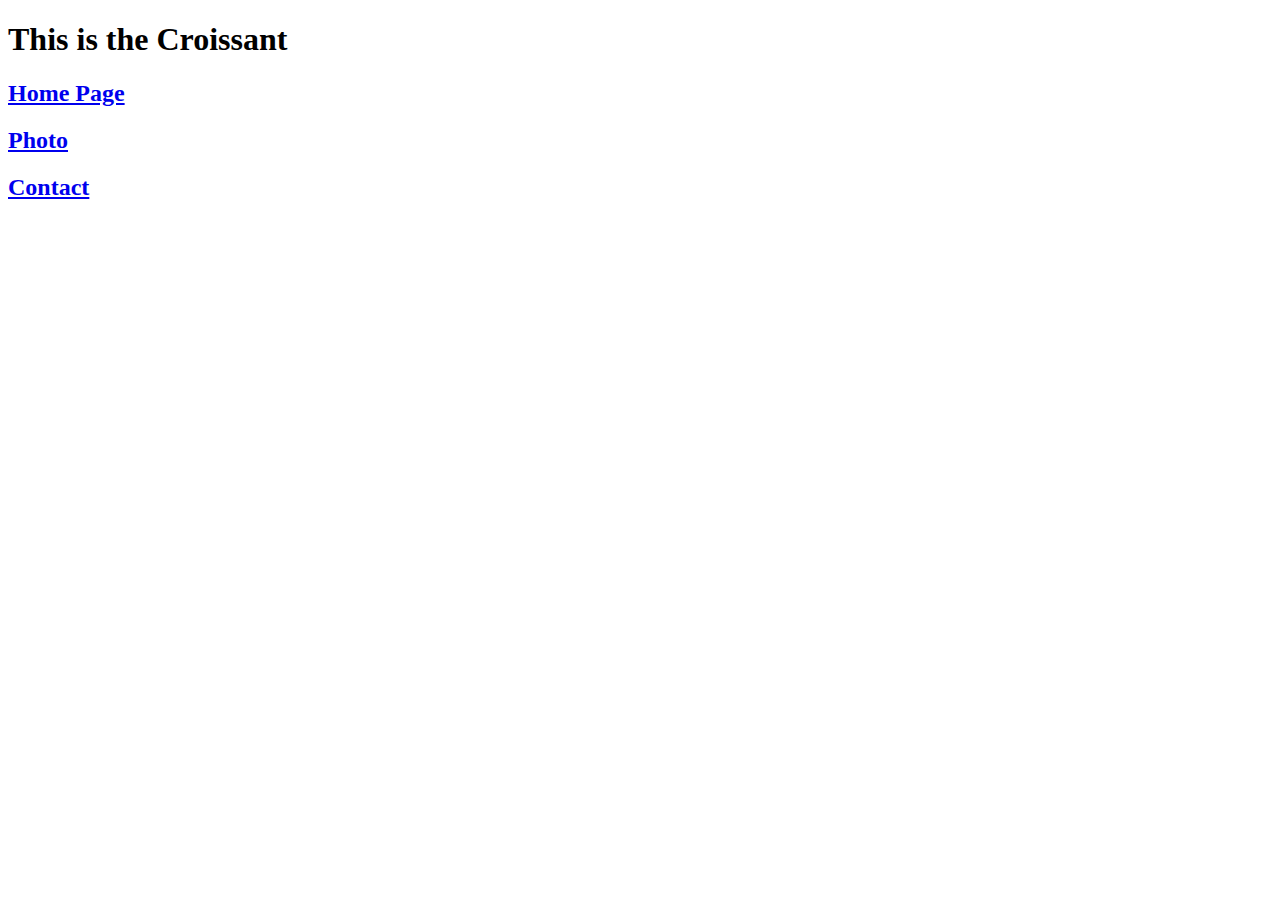
==== Index.html @ bbff1ff4 "template created" ====
<!DOCTYPE html>
<html lang="en">
  <head>
    <meta charset="UTF-8" />
    <meta http-equiv="X-UA-Compatible" content="IE=edge" />
    <meta name="viewport" content="width=, initial-scale=1.0" />
    <title>Document</title>
    <link rel="stylesheet" href="/css/styles.css" />
  </head>
  <body>
    <h1>This is the Croissant</h1>
    <h2>
      <a href="/index.html">Home Page</a>
    </h2>
    <h2>
      <a href="/image.html">Photo</a>
    </h2>
    <h2>
      <a href="/contact-us.html">Contact</a>
    </h2>
  </body>
</html>
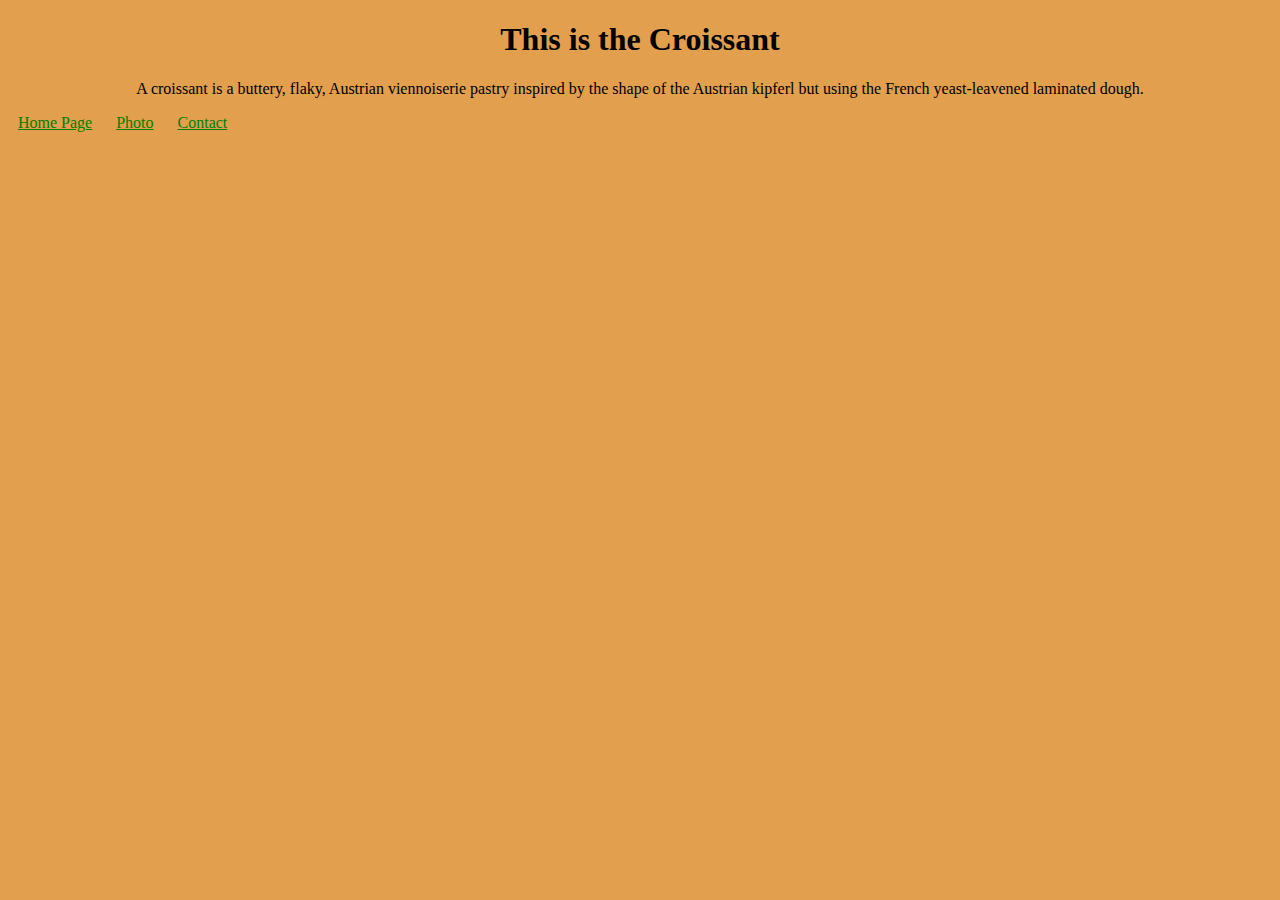
==== commit 6093e0f4: "Updated each page content" ====
--- a/Index.html
+++ b/Index.html
@@ -9,14 +9,18 @@
   </head>
   <body>
     <h1>This is the Croissant</h1>
-    <h2>
+
+    <p>
+      A croissant is a buttery, flaky, Austrian viennoiserie pastry inspired by
+      the shape of the Austrian kipferl but using the French yeast-leavened
+      laminated dough.
+    </p>
+    <footer>
       <a href="/index.html">Home Page</a>
-    </h2>
-    <h2>
+
       <a href="/image.html">Photo</a>
-    </h2>
-    <h2>
+
       <a href="/contact-us.html">Contact</a>
-    </h2>
+    </footer>
   </body>
 </html>
--- a/css/styles.css
+++ b/css/styles.css
@@ -0,0 +1,19 @@
+h1,
+h2,
+h3,
+p {
+  text-align: center;
+}
+
+body {
+  background-color: rgb(226, 159, 77);
+}
+
+footer a {
+  margin: 0 10px;
+  color: green;
+}
+croissant-image {
+  max-width: 100%;
+  display: block;
+}
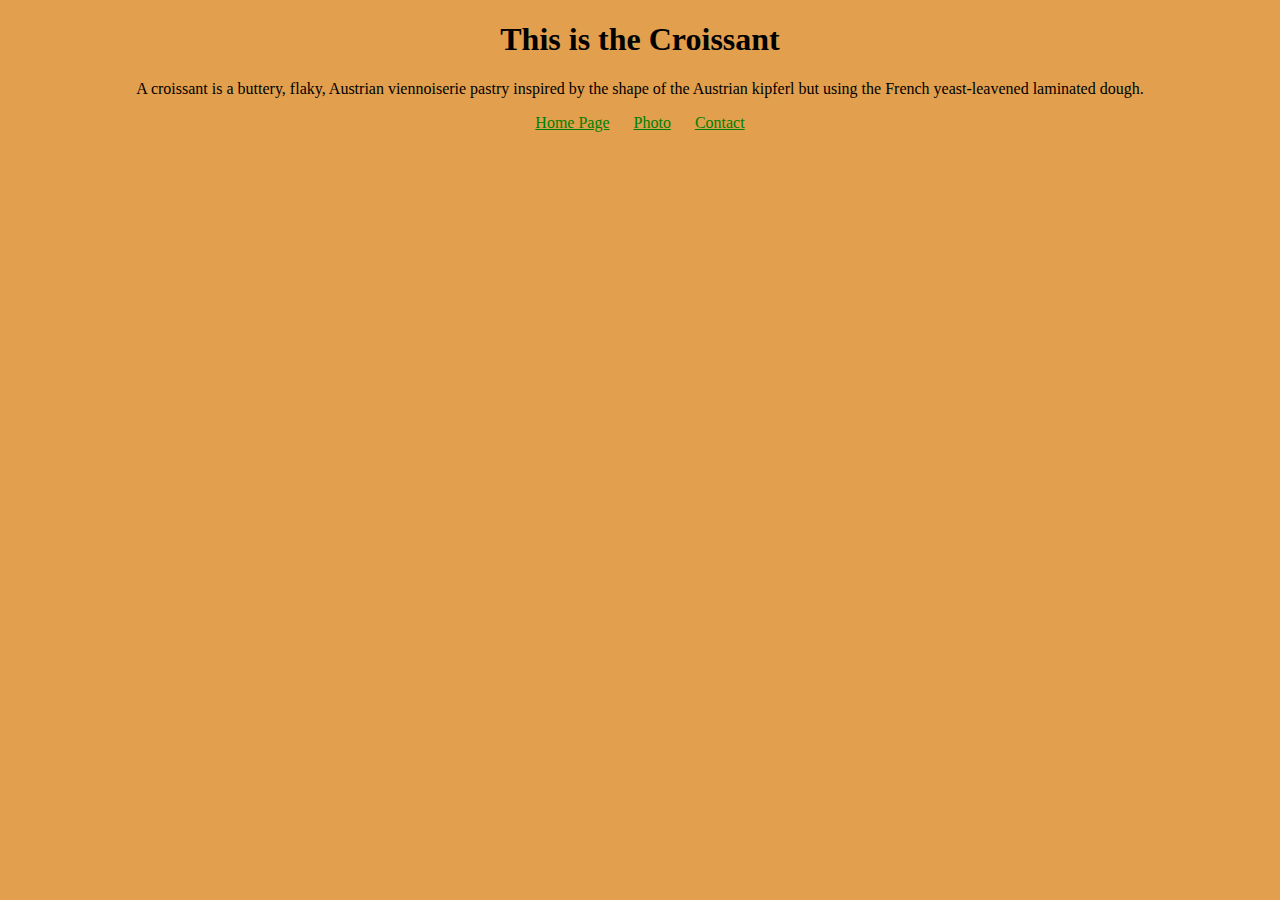
==== commit 3690ea25: "Updated titles" ====
--- a/Index.html
+++ b/Index.html
@@ -16,11 +16,11 @@
       laminated dough.
     </p>
     <footer>
-      <a href="/index.html">Home Page</a>
+      <a href="/index.html" title="Home, sweet home">Home Page</a>
 
-      <a href="/image.html">Photo</a>
+      <a href="/image.html" title="images of croissant">Photo</a>
 
-      <a href="/contact-us.html">Contact</a>
+      <a href="/contact-us.html" title="contact us today">Contact</a>
     </footer>
   </body>
 </html>
--- a/css/styles.css
+++ b/css/styles.css
@@ -1,7 +1,8 @@
 h1,
 h2,
 h3,
-p {
+p,
+footer {
   text-align: center;
 }
 
